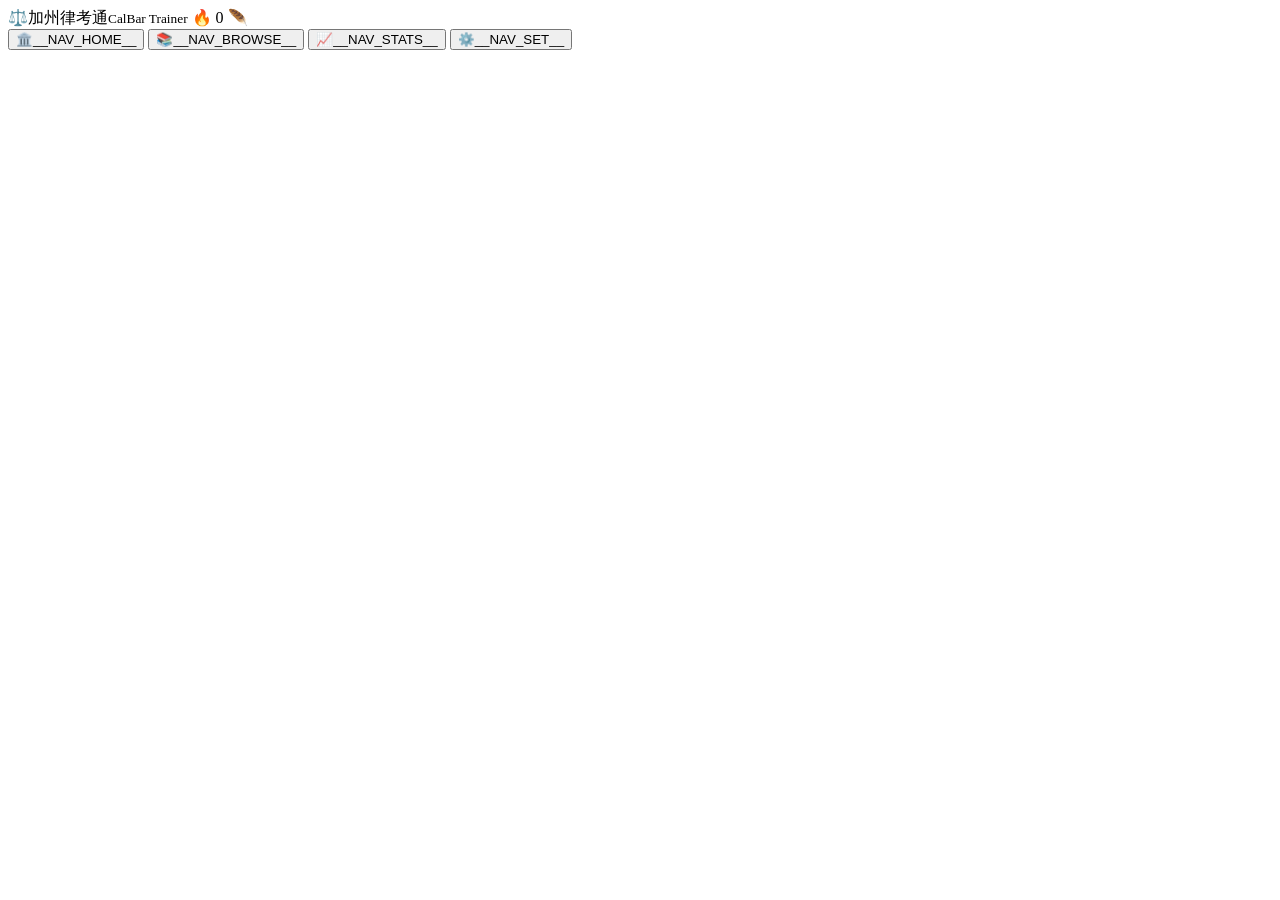
==== src/template.html @ 5ab8aa88 "Scaffold: FSRS engine, bilingual UI, build pipeline Co-Authored-By: Claude Fable 5 <noreply@anthropi" ====
<!DOCTYPE html>
<html lang="zh-CN">
<head>
<meta charset="UTF-8">
<meta name="viewport" content="width=device-width, initial-scale=1, viewport-fit=cover">
<title>加州律考通 · CalBar Trainer</title>
<meta name="description" content="California Bar Exam bilingual spaced-repetition trainer 加州律师执照考试中英双语记忆训练器">
<meta name="theme-color" content="#1c2440">
<link rel="icon" href='data:image/svg+xml,<svg xmlns="http://www.w3.org/2000/svg" viewBox="0 0 100 100"><circle cx="50" cy="50" r="46" fill="%23e8710a"/><text x="50" y="66" font-size="52" text-anchor="middle">⚖️</text></svg>'>
<style>
/*__STYLE__*/
</style>
</head>
<body>
<div id="app">
  <div class="topbar">
    <span class="brand"><span class="seal">⚖️</span>加州律考通<small>CalBar Trainer</small></span>
    <span class="spacer"></span>
    <span class="pill streak" id="pill-streak">🔥 0</span>
    <span class="pill" id="pill-rank" onclick="location.hash='#stats'" style="cursor:pointer">🪶</span>
  </div>
  <div id="view"></div>
</div>
<div class="nav">
  <button data-tab="home" onclick="location.hash='#home'"><span class="ico">🏛️</span>__NAV_HOME__</button>
  <button data-tab="browse" onclick="location.hash='#browse'"><span class="ico">📚</span>__NAV_BROWSE__</button>
  <button data-tab="stats" onclick="location.hash='#stats'"><span class="ico">📈</span>__NAV_STATS__</button>
  <button data-tab="set" onclick="location.hash='#settings'"><span class="ico">⚙️</span>__NAV_SET__</button>
</div>
<canvas id="confetti"></canvas>
<div id="toast"></div>
<script>
/*__DATA__*/
</script>
<script>
/*__CORE__*/
</script>
<script>
/*__UI__*/
</script>
<script>
/* nav labels follow language */
(function () {
  function navLabels() {
    const labs = { home: t("nav.home"), browse: t("nav.browse"), stats: t("nav.stats"), set: t("nav.set") };
    document.querySelectorAll(".nav button").forEach(b => {
      b.childNodes[1] && b.removeChild(b.childNodes[1]);
      b.appendChild(document.createTextNode(labs[b.dataset.tab]));
    });
  }
  navLabels();
  window.addEventListener("hashchange", navLabels);
  const _setLang = window.setLang;
  window.setLang = v => { _setLang(v); navLabels(); };
})();
</script>
</body>
</html>
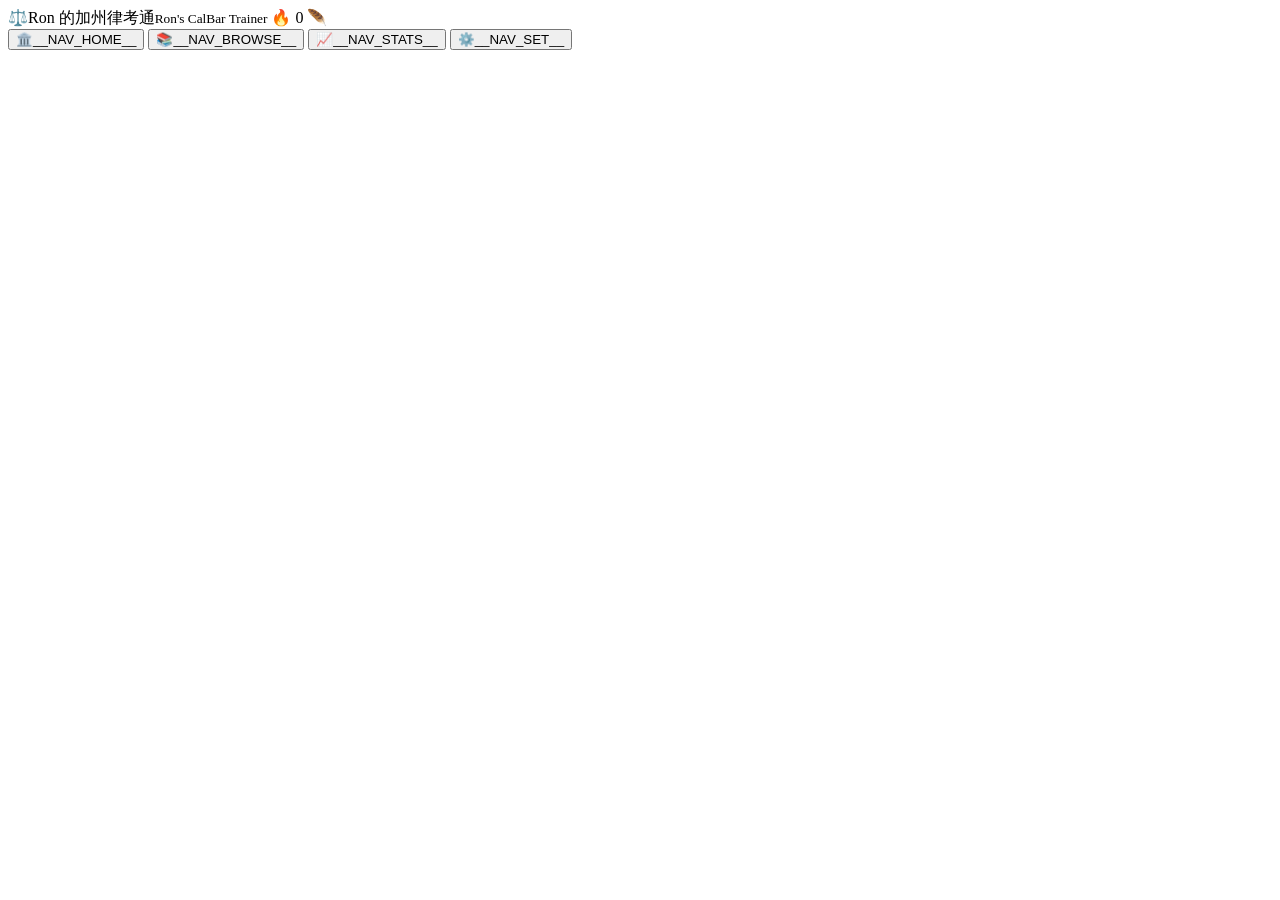
==== commit efb13610: "v1.1: Ron retitle, user guide page, deep-review fixes App: exam-date NaN guard (3 layers), flush-on-" ====
--- a/src/template.html
+++ b/src/template.html
@@ -3,8 +3,8 @@
 <head>
 <meta charset="UTF-8">
 <meta name="viewport" content="width=device-width, initial-scale=1, viewport-fit=cover">
-<title>加州律考通 · CalBar Trainer</title>
-<meta name="description" content="California Bar Exam bilingual spaced-repetition trainer 加州律师执照考试中英双语记忆训练器">
+<title>Ron 的加州律考通 · Ron's CalBar Trainer</title>
+<meta name="description" content="Ron's California Bar Exam bilingual spaced-repetition trainer · Ron 的加州律师执照考试中英双语记忆训练器">
 <meta name="theme-color" content="#1c2440">
 <link rel="icon" href='data:image/svg+xml,<svg xmlns="http://www.w3.org/2000/svg" viewBox="0 0 100 100"><circle cx="50" cy="50" r="46" fill="%23e8710a"/><text x="50" y="66" font-size="52" text-anchor="middle">⚖️</text></svg>'>
 <style>
@@ -14,7 +14,7 @@
 <body>
 <div id="app">
   <div class="topbar">
-    <span class="brand"><span class="seal">⚖️</span>加州律考通<small>CalBar Trainer</small></span>
+    <span class="brand"><span class="seal">⚖️</span>Ron 的加州律考通<small>Ron's CalBar Trainer</small></span>
     <span class="spacer"></span>
     <span class="pill streak" id="pill-streak">🔥 0</span>
     <span class="pill" id="pill-rank" onclick="location.hash='#stats'" style="cursor:pointer">🪶</span>
